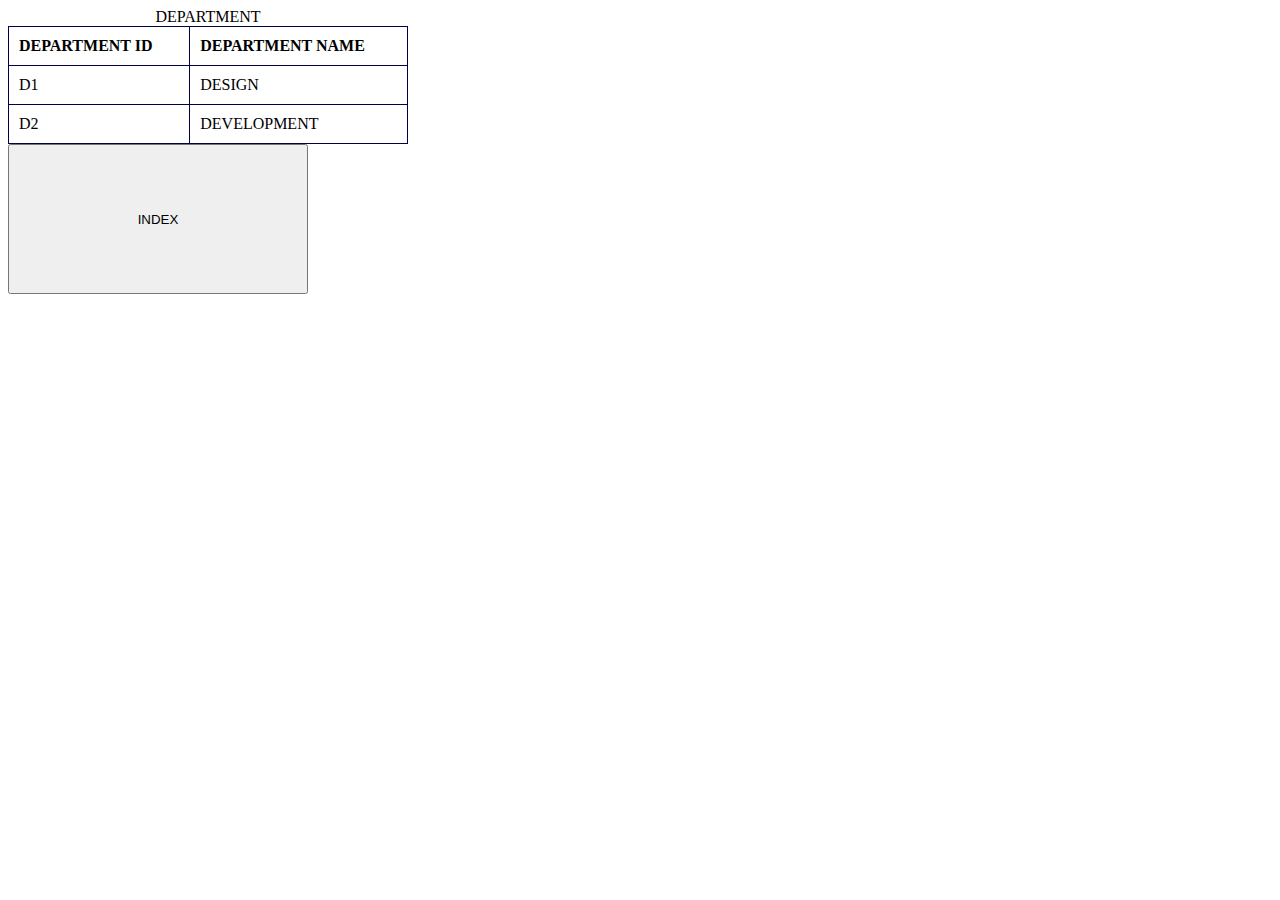
==== department.html @ c5062392 "Add files via upload" ====
<!DOCTYPE html>
<html>

    <head>
<meta charset="utf-8"/>
<title>  Database   </title>
<meta name="viewport" content="width=device-width,initial-scale=1">
<link rel="stylesheet"type="text/css" media="screen"href="style.css"/>
</head>

<body>
<table>
    <caption>DEPARTMENT</caption>
    <tr> <th> DEPARTMENT ID  </th>
        <th> DEPARTMENT NAME  </th>
    

    </tr>
    <tr>
       <td>D1</td> 
    <td>DESIGN</td>

</tr>
<tr>
    <td>D2</td> 
 <td>DEVELOPMENT</td>
 
</tr>

    
</table>
<a href="Index.html">
    <button>INDEX</button>
</a>
</body>
</html>
---- style.css ----
table{

width: 400px;

}

th{
    text-align: left;
}

table,th,td{

    border: 1px solid#004;
    border-collapse: collapse;
}
th,td{

    padding: 10px;
}
button{
    align-self: center;width: 300px;height: 150px;
}
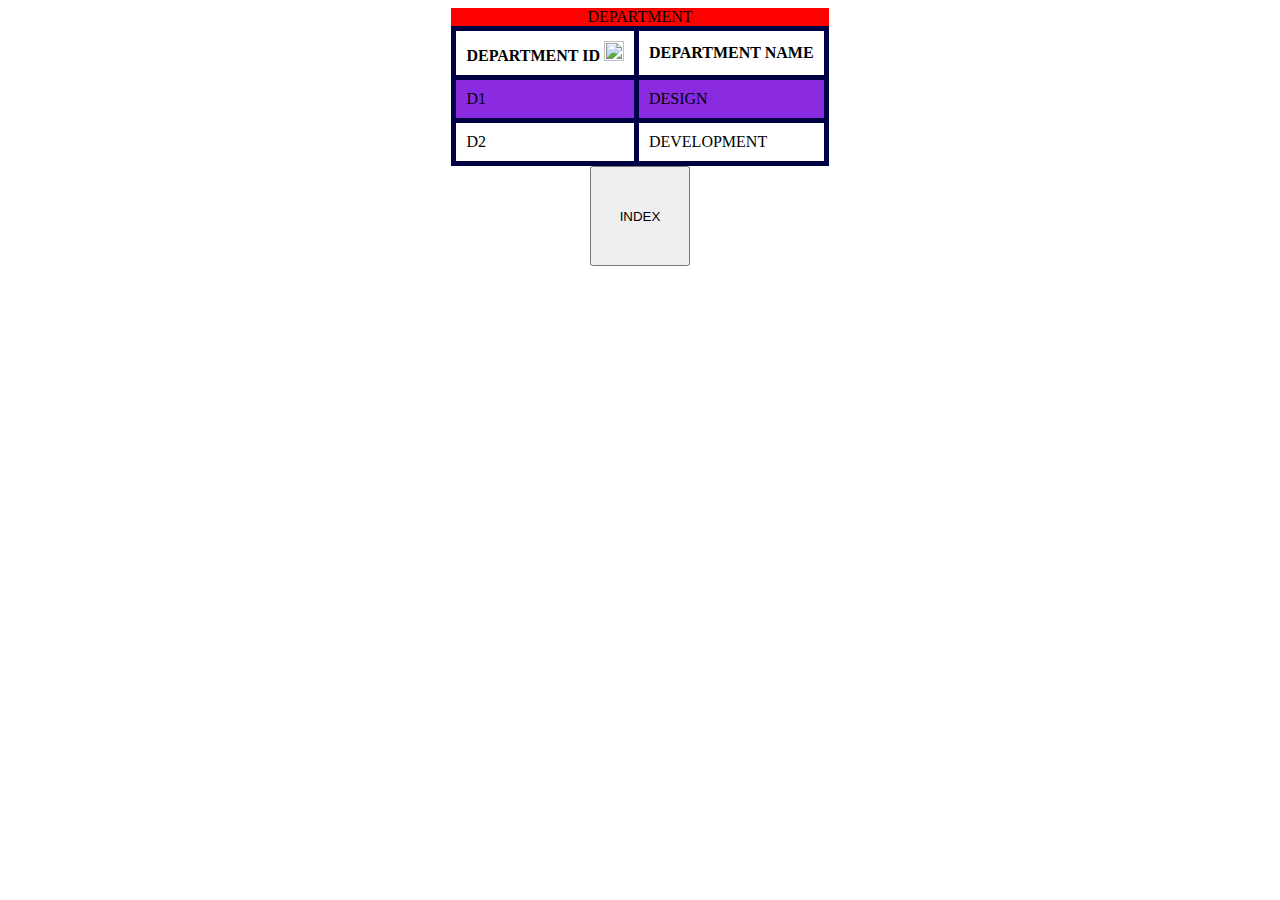
==== commit c7d58413: "Add files via upload" ====
--- a/department.html
+++ b/department.html
@@ -9,9 +9,10 @@
 </head>
 
 <body>
+    <center> 
 <table>
     <caption>DEPARTMENT</caption>
-    <tr> <th> DEPARTMENT ID  </th>
+    <tr> <th> DEPARTMENT ID <img src="https://upload.wikimedia.org/wikipedia/commons/thumb/6/65/Crypto_key.svg/977px-Crypto_key.svg.png"> </th>
         <th> DEPARTMENT NAME  </th>
     
 
@@ -32,5 +33,6 @@
 <a href="Index.html">
     <button>INDEX</button>
 </a>
+</center>
 </body>
 </html>--- a/style.css
+++ b/style.css
@@ -1,6 +1,7 @@
 table{
+    align-self:center ;
 
-width: 400px;
+width: 50pxpx;
 
 }
 
@@ -10,7 +11,7 @@
 
 table,th,td{
 
-    border: 1px solid#004;
+    border: 5px solid#004;
     border-collapse: collapse;
 }
 th,td{
@@ -18,5 +19,18 @@
     padding: 10px;
 }
 button{
-    align-self: center;width: 300px;height: 150px;
-}+    align-self: center;width: 100px;height: 100px;
+}
+tr:nth-child(even){ 
+    background-color: blueviolet;
+   }
+
+   img {
+
+    width: 20px;
+    height: 20px;
+   }
+   caption{
+       
+       background-color: rgb(255, 0, 0);
+   }